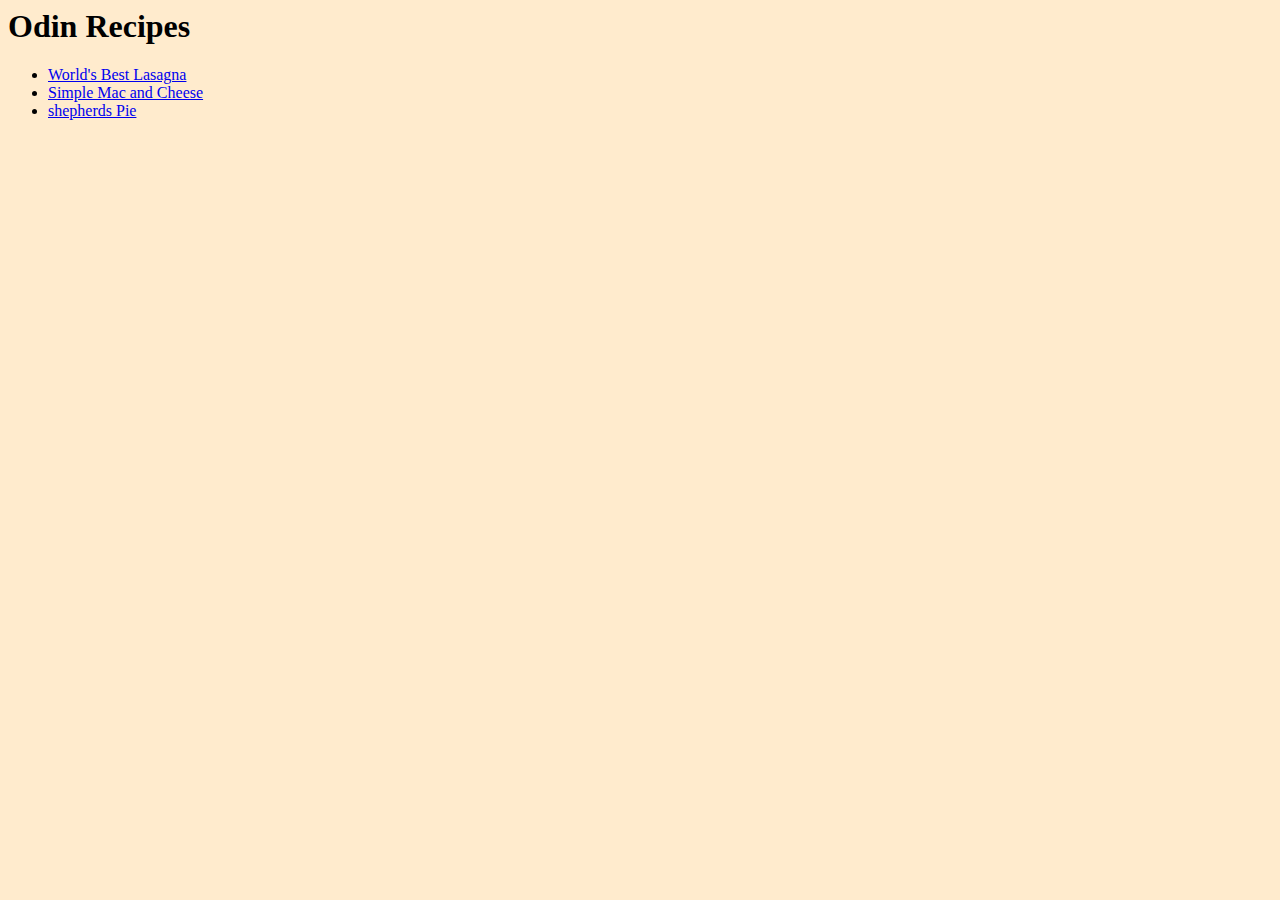
==== recipes/index.html @ ca5a5938 "forgot to add step section" ====
<h1>Odin Recipes</h1>
<body style="background-color: blanchedalmond;"></body>
<ul>
<li><a href="http://127.0.0.1:5500/github/repos/odin-recipes/recipes/bestlasagna.html">World's Best Lasagna</a></li>
<li><a href="http://127.0.0.1:5500/github/repos/odin-recipes/recipes/simplemaccheese.html">Simple Mac and Cheese</a></li>
<li><a href="http://127.0.0.1:5500/github/repos/odin-recipes/recipes/shepherdsPie.html">shepherds Pie</a></li>
</ul>
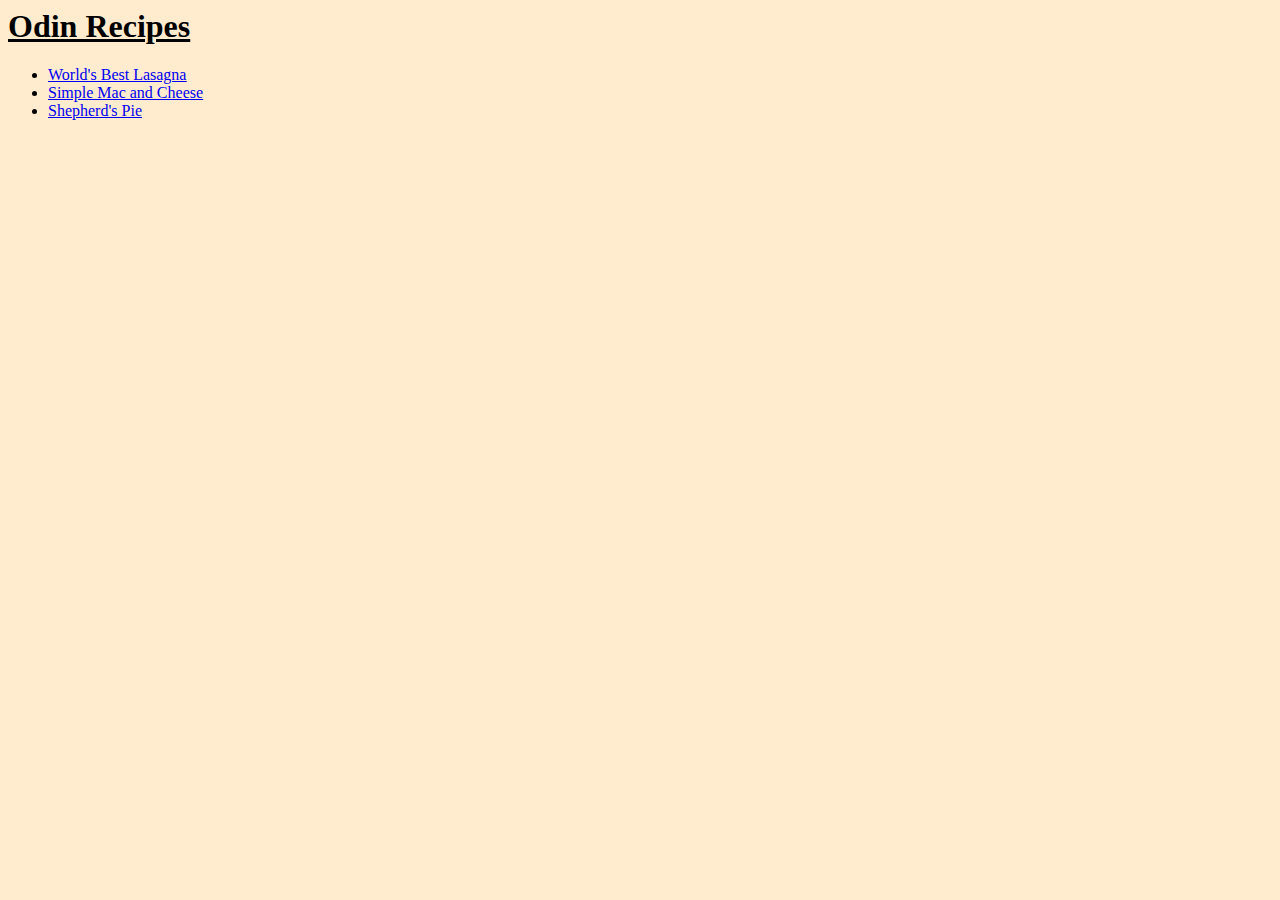
==== commit 3c3157db: "tried to improve the pages visually, Got lost trying to add css to ongoing project" ====
--- a/recipes/index.html
+++ b/recipes/index.html
@@ -1,7 +1,11 @@
-<h1>Odin Recipes</h1>
-<body style="background-color: blanchedalmond;"></body>
-<ul>
-<li><a href="http://127.0.0.1:5500/github/repos/odin-recipes/recipes/bestlasagna.html">World's Best Lasagna</a></li>
-<li><a href="http://127.0.0.1:5500/github/repos/odin-recipes/recipes/simplemaccheese.html">Simple Mac and Cheese</a></li>
-<li><a href="http://127.0.0.1:5500/github/repos/odin-recipes/recipes/shepherdsPie.html">shepherds Pie</a></li>
-</ul>+<h1><u>Odin Recipes</h1>
+    <head>
+        <link rel="stylesheet" href="styles.css">
+      </head>
+<body>
+     <ul>
+     <li><a href="http://127.0.0.1:5500/github/repos/odin-recipes/recipes/bestlasagna.html">World's Best Lasagna</a></li>
+     <li><a href="http://127.0.0.1:5500/github/repos/odin-recipes/recipes/simplemaccheese.html">Simple Mac and Cheese</a></li>
+     <li><a href="http://127.0.0.1:5500/github/repos/odin-recipes/recipes/shepherdsPie.html">Shepherd's Pie</a></li>
+</ul>
+</body>--- a/recipes/styles.css
+++ b/recipes/styles.css
@@ -0,0 +1,9 @@
+/* styles.css */
+
+ body {
+  background-color:blanchedalmond;
+}
+
+div {
+  font-style: italic;
+}
